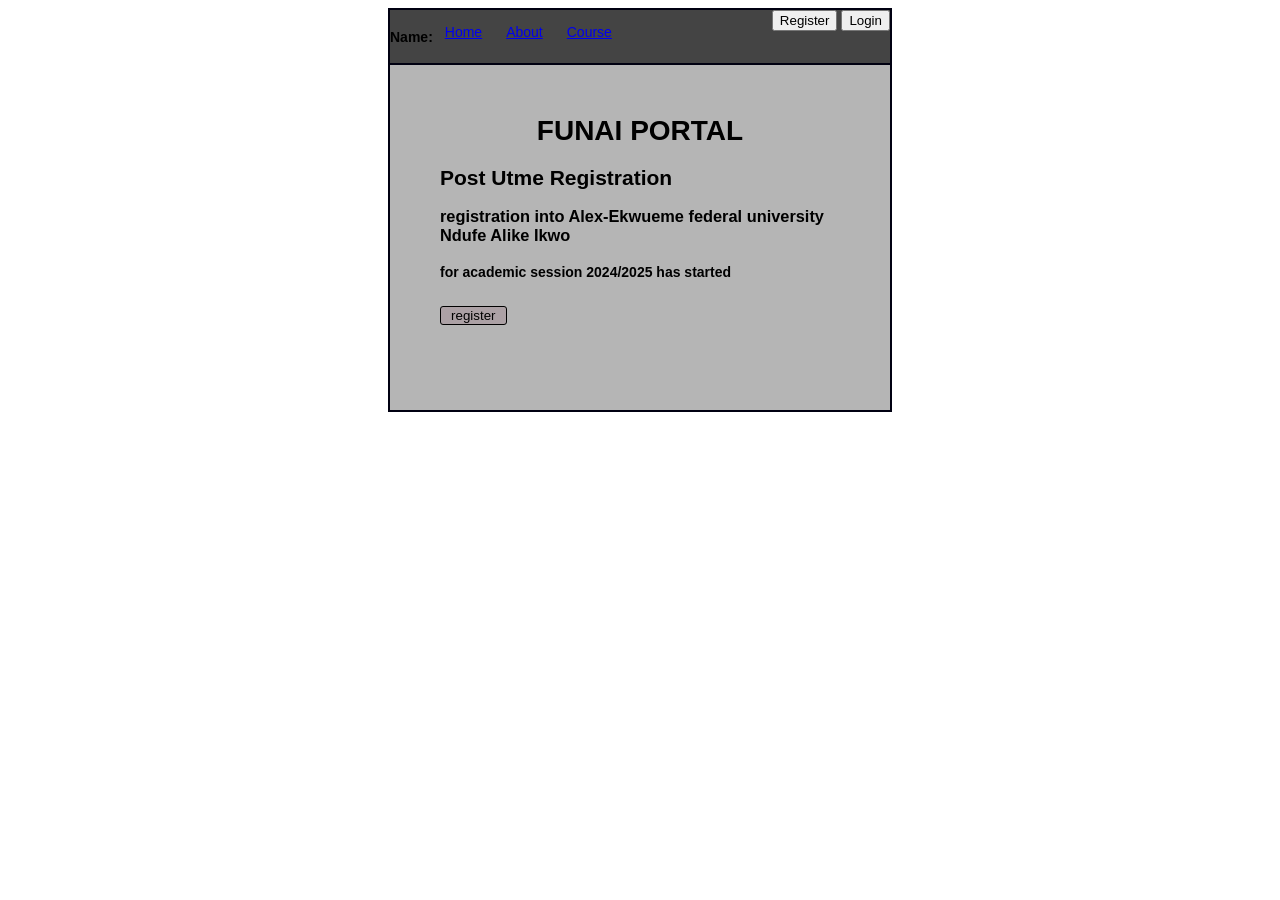
==== index.html @ fb50d3bf "Add files via upload" ====
<!DOCTYPE html>
<html>
  <head>
    <title>Practical</title>
    <link rel="stylesheet" href="style1.css">
    <meta charset="UTF-8">
    <meta name="viewport" content="width=device-width, initial-scale=1.0">
    <meta name="description" content="Practical">
    <meta name="keywords" content="CSS beginner skills test">
  </head>
  <body>
    <div class="container">
      <header class="clearfix">
        <h4 id="name">
          Name:
        </h4>
        <nav>
          <ul>
            <li><a href="#">Home</a></li>
            <li><a href="#">About</a></li>
            <li><a href="#">Course</a></li>
          </ul>
        <div class="button">
          <button type="button" id="btna">Register</button>
          <button type="button" id="btnb">Login</button>
        </div>
        </nav>
      </header>
      <div class="content">
        <h1>funai portal</h1>
        <h2>post utme registration</h2>
        <h3>registration into Alex-Ekwueme federal university<br/>
        Ndufe Alike Ikwo</h3>
        <h4>for academic session 2024/2025 has started</h4>
        <button type="button" id="btn">register</button>
      </div>
    </div>
  </body>
</html>
---- style1.css ----
body {
  font-family: Georgia, Sans-Serif;
  display: flex;
  justify-content: center;
  align-items: center;
}
.container {
  border: 2px solid #001;
  background-color: #b5b5b5;
  height: 400px;
  width: 500px;
}
header {
  background-color: #444;
  border-bottom: 2px solid #001;
  font-size: 14px;
}

.clearfix::after {
  content: "";
  clear: both;
  display: table;
}
#name {
  display: inline-block;
  float: left;
}
nav ul {
  list-style-type: none;
  margin: 0;
  padding: 0;
  overflow: hidden;
  display: inline-block;
  text-align: center;
}
nav ul li {
  float: left;
  display: inline-block;
}
nav ul li a {
  display: inline-block;
  padding: 14px 12px;
}
.button {
  display: inline-block;
  float: right;
  cursor: pointer;
}
.content {
  margin: 50px;
  font-size: 14px;
  margin-bottom: 0;
  position: relative;
}
h1 {
  text-transform: uppercase;
  text-align: center;
}
#btn {
  text-align: center;
  width: 5em;
  margin: auto;
  background-color: #88506533;
  border: 1px solid black;
  border-radius: 3px;
  margin: auto;
  position: absolute;
  bottom: -45px;
}
h2 {
  text-transform: capitalize;
}
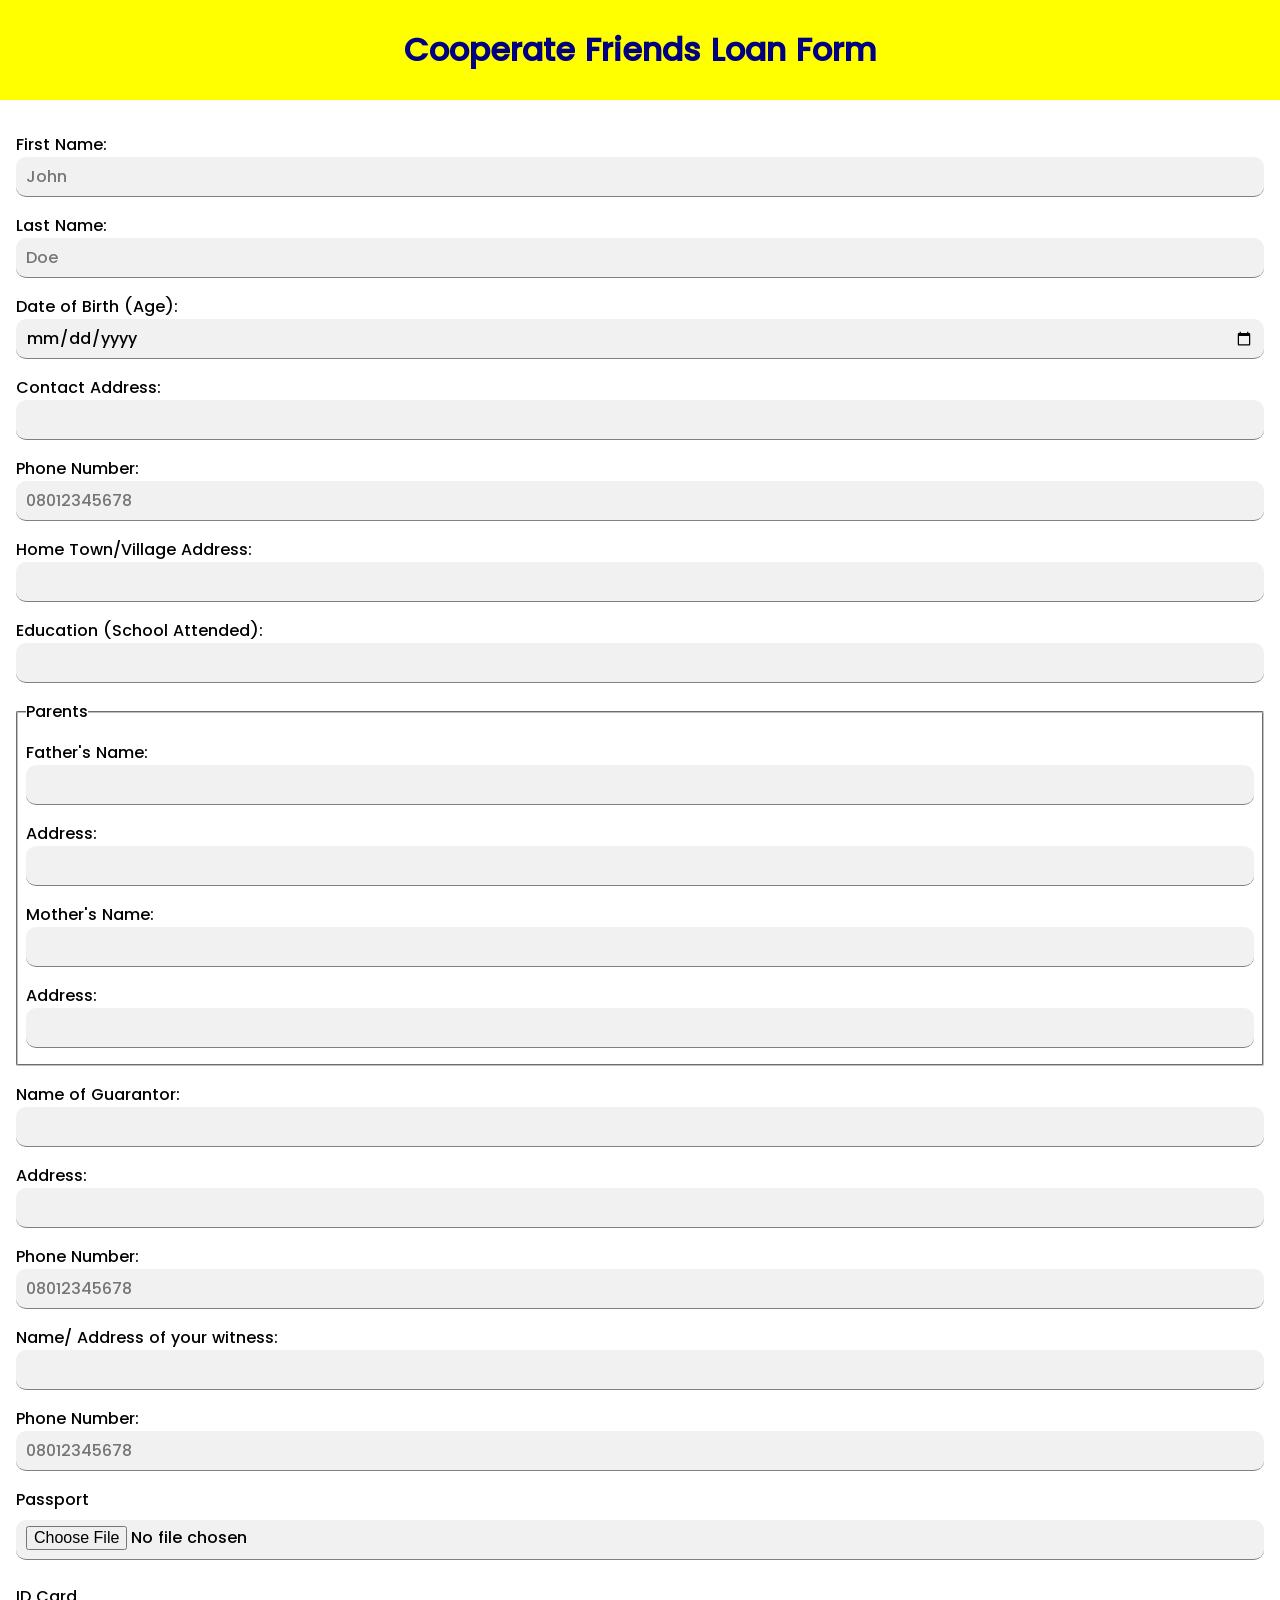
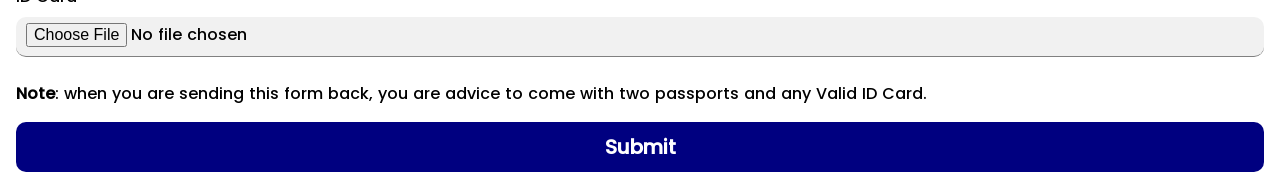
==== commit 24c5dc50: "update" ====
--- a/index.html
+++ b/index.html
@@ -1,39 +1,89 @@
 <!DOCTYPE html>
-<html>
-  <head>
-    <title>Practical</title>
-    <link rel="stylesheet" href="style1.css">
-    <meta charset="UTF-8">
-    <meta name="viewport" content="width=device-width, initial-scale=1.0">
-    <meta name="description" content="Practical">
-    <meta name="keywords" content="CSS beginner skills test">
-  </head>
-  <body>
-    <div class="container">
-      <header class="clearfix">
-        <h4 id="name">
-          Name:
-        </h4>
-        <nav>
-          <ul>
-            <li><a href="#">Home</a></li>
-            <li><a href="#">About</a></li>
-            <li><a href="#">Course</a></li>
-          </ul>
-        <div class="button">
-          <button type="button" id="btna">Register</button>
-          <button type="button" id="btnb">Login</button>
-        </div>
-        </nav>
-      </header>
-      <div class="content">
-        <h1>funai portal</h1>
-        <h2>post utme registration</h2>
-        <h3>registration into Alex-Ekwueme federal university<br/>
-        Ndufe Alike Ikwo</h3>
-        <h4>for academic session 2024/2025 has started</h4>
-        <button type="button" id="btn">register</button>
-      </div>
-    </div>
-  </body>
+<html lang="en">
+<head>
+  <meta charset="UTF-8">
+  <meta http-equiv="X-UA-Compatible" content="IE=Edge">
+  <meta name="viewport" content="width=device-width, initial-scale=1">
+
+  <title>Loan Form</title>
+  
+  <!-- HTML -->
+  
+
+  <!-- Custom Styles -->
+  <link rel="stylesheet" href="style.css">
+</head>
+
+<body>
+  <main>
+    <header>
+      <h1>Cooperate Friends Loan Form</h1>
+    </header>
+    <section>
+      
+      <form action="info.php" method="POST" autocomplete="on" accept-charset="utf-8" enctype="multipart/form-data">
+        <label for="fname">First Name:</label>
+        <input type="text" name="fname" id="fname" placeholder="John" required>
+        
+        <label for="lname">Last Name:</label>
+        <input type="text" name="lname" id="lname" placeholder="Doe" required>
+        
+        <label for="dob">Date of Birth (Age):</label>
+        <input type="date" name="dob" id="dob" required>
+        
+        <label for="contactAddress">Contact Address:</label>
+        <input type="text" name="contactAddress" id="contactAddress" required>
+        <label for="phoneNo">Phone Number: </label>
+        <input type="number" name="number" id="number" placeholder="08012345678" required/>
+        
+        <label for="village">Home Town/Village Address:</label>
+        <input type="text" name="village" id="village" required>
+        
+        <label for="education">Education (School Attended):</label>
+        <input type="text" name="school" id="education" required>
+        <fieldset>
+          <legend>Parents</legend>
+          <label for="father">Father's Name:</label>
+          <input type="text" name="father" id="father" required>
+          
+          <label for="fathersAddress">Address:</label>
+          <input type="text" name="fathersAddress" id="fathersAddress" required>
+          
+          <label for="father">Mother's Name:</label>
+          <input type="text" name="mother" id="mother">
+          <label for="mothersAddress">Address:</label>
+          <input type="text" name="mothersAddress" id="mothersAddress" required/>
+       </fieldset>
+        
+        
+        <label for="guarantor">Name of Guarantor:</label>
+        <input type="text" name="guarantor" id="guarantor" required>
+        
+        <label for="guarantorAddress">Address:</label>
+        <input type="text" name="guarantorAddress" id="guarantorAddress" required>
+        
+        <label for="guarantorNumber">Phone Number:</label>
+        <input type="number" name="guarantorNumber" id="guarantorNumber" placeholder="08012345678" required>
+        
+        <label for="witness">Name/ Address of your witness:</label>
+        <input type="text" name="witness" id="witness" required>
+        
+        <label for="witnessNumber">Phone Number:</label>
+        <input type="number" name="witnessNumber" id="witnessNumber" placeholder="08012345678" required>
+        
+        <label for="passport">Passport</label>
+        <input type="file" name="passport" id="passport" required>
+        
+        <label for="idCard">ID Card</label>
+        <input type="file" name="idCard" id="idCard" required>
+
+        <p><strong>Note</strong>: when you are sending this form back, you are advice to come with two passports and any Valid ID Card.</p>
+        
+        <input type="submit" value="Submit">
+      </form>
+    </section>
+  </main>
+  <!-- Project -->
+  <script src="main.js"></script>
+</body>
 </html>
--- a/style.css
+++ b/style.css
@@ -0,0 +1,63 @@
+* {
+    box-sizing: border-box;
+    margin: 0;
+    padding: 0;
+}
+body {
+    font-size: 16px;
+    margin: 0;
+    padding: 0;
+    font-family: Poppins;
+}
+@font-face {
+      font-family: Poppins;
+      src: url(Poppins-Medium.ttf);
+    }
+header h1 {
+    text-align: center;
+    padding: 26px 16px;
+    background-color: yellow;
+    color: navy;
+}
+section {
+    padding: 16px;
+}
+form {
+    
+}
+label {
+    display: block;
+    margin-top: 16px;
+}
+input {
+    width: 100%;
+    height: 40px;
+    border-radius: 10px;
+    background-color: #f1f1f1;
+    font-size: 16px;
+    border: none;
+    border-bottom: 1.5px solid grey;
+    outline: none;
+    padding: 5px 10px;
+    font-family: Poppins;
+}
+section form p {
+    padding: 16px 0;
+}
+section form fieldset {
+    padding: 16px 8px;
+    padding-top: 0;
+    border-radius: 2px;
+    margin-top: 16px;
+}
+section form input[type="file"] {
+    margin: 8px auto;
+}
+section form input[type="submit"] {
+    color: #fff;
+    background-color: navy;
+    height: 50px;
+    border: none;
+    font-weight: bolder;
+    font-size: 20px;
+}
